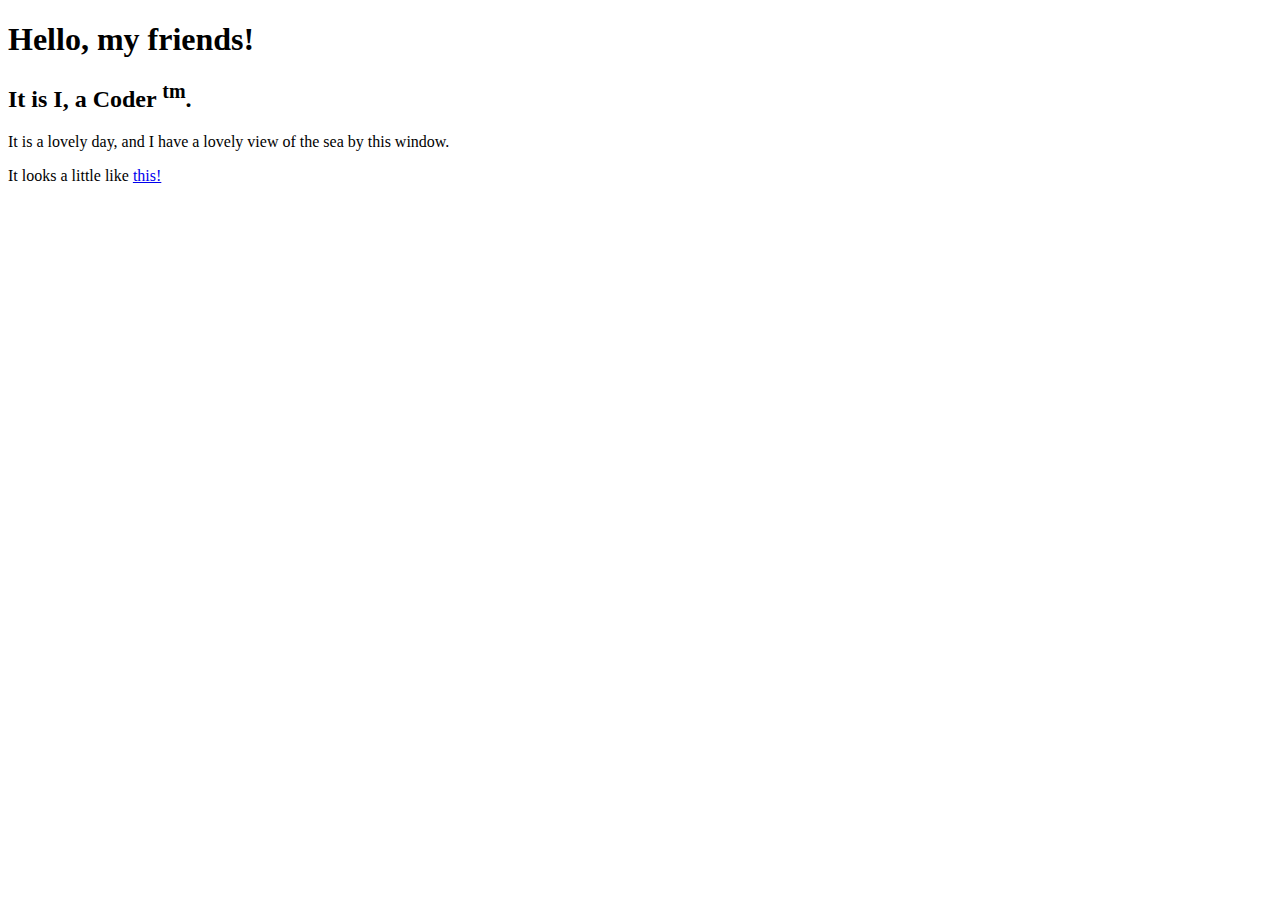
==== index.html @ 4a37db27 "first code" ====
<!DOCTYPE html>
<html lang="en">
<head>
    <meta charset="UTF-8">
    <meta name="viewport" content="width=device-width, initial-scale=1.0">
    <title>Document</title>
</head>
<body>
<h1> Hello, my friends! </h1>    
<h2> It is I, a Coder <sup>tm</sup>. </h2>
<p> It is a lovely day, and I have a lovely view of the sea by this window. </p>
<p> It looks a little like <a href="https://www.mpa.gov.sg/events-careers/events/event-details/sea-exploration-tour">this!</a></p>
</body>
</html>
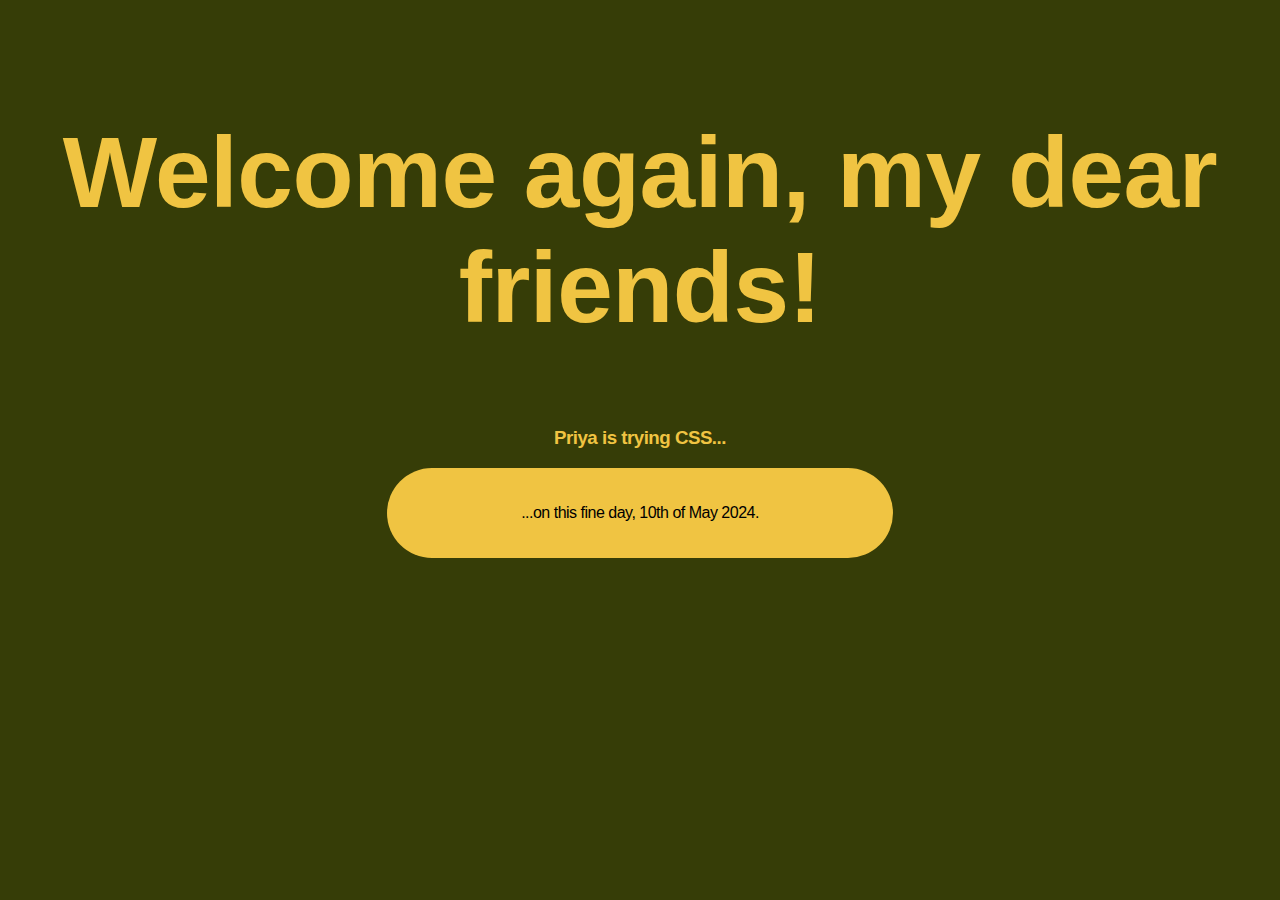
==== commit e449045b: "i tried CSS" ====
--- a/index.html
+++ b/index.html
@@ -4,11 +4,15 @@
     <meta charset="UTF-8">
     <meta name="viewport" content="width=device-width, initial-scale=1.0">
     <title>Document</title>
+    <link rel="stylesheet" href="style.css">
 </head>
 <body>
-<h1> Hello, my friends! </h1>    
-<h2> It is I, a Coder <sup>tm</sup>. </h2>
-<p> It is a lovely day, and I have a lovely view of the sea by this window. </p>
-<p> It looks a little like <a href="https://www.mpa.gov.sg/events-careers/events/event-details/sea-exploration-tour">this!</a></p>
+    <h1 class="title">Welcome again, my dear friends!</h1>
+    <h3 class="title" id="important">Priya is  trying CSS...</h3>
+    <div class="container">
+        <div class="rounded-rectangle">
+            <p>...on this fine day, 10th of May 2024.</p>
+        </div>
+    </div>
 </body>
 </html>--- a/style.css
+++ b/style.css
@@ -0,0 +1,49 @@
+/*
+h1 {
+    color: black;
+    background-color: rgb(255, 196, 0);
+
+    text-align: center;
+    border: 5px black solid;
+
+    margin-bottom: 15px;
+
+    padding-top: 15px;
+    padding-bottom: 15px;
+}
+*/
+
+body {
+    background-color: rgb(54, 61, 7);
+    font-family: Helvetica, sans-serif;
+    letter-spacing: -0.5px;
+}
+
+h1 {
+    margin-top: 100px;
+
+    color: rgb(240, 196, 66);
+    font-size: 100px;
+
+    text-align: center;
+
+    border-radius: 75px;
+    
+    padding-top: 15px; 
+    padding-bottom: 15px;
+}
+
+#important{
+    text-align: center;
+    color: rgb(240, 196, 66);
+}
+
+.container {
+    margin: 0 30%
+}
+
+.rounded-rectangle {
+    background-color: rgb(240, 196, 66);
+    border-radius: 75px;
+    padding: 20px;
+    text-align: center;